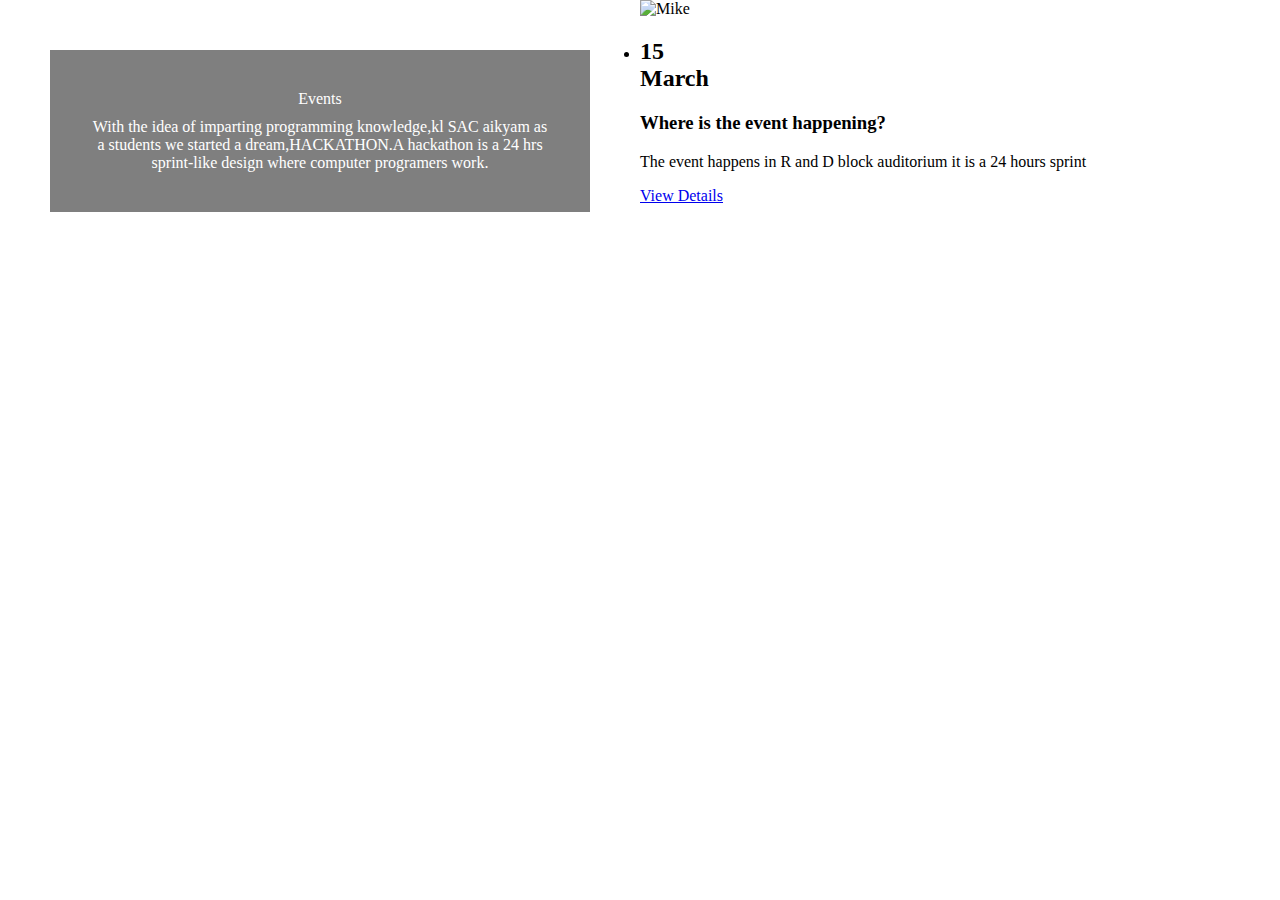
==== events.html @ 4fe62127 "Create events.html" ====
<!DOCTYPE html>
<html lang="en">

<head>
	  <style>
 
     
        body {
            margin: 0;
            padding: 0;
        }
        
       
        section .leftBox {
            width: 50%;
            height: 100%;
            float: left;
            padding: 50px;
            box-sizing: border-box;
        }
        
        section .leftBox .content {
            color: #fff;
            background: rgba(0, 0, 0, 0.5);
            padding: 40px;
            transition: .5s;
        }
      
        section .leftBox .content:hover {
            background: #e91e63;
        }
          
        
        section .leftBox .content h1 {
            margin: 0;
            padding: 0;
            font-size: 50px;
            text-transform: uppercase;
        }
        
        section .leftBox .content p {
            margin: 10px 0 0;
            padding: 0;
        }
          
        
        section .events {
            position: relative;
            width: 50%;
            height: 100%;
            background: rgba(0, 0, 0, 0.5);
            float: right;
            box-sizing: border-box;
        }
          
       
        section .events ul {
            position: absolute;
            top: 50%;
            transform: translateY(-50%);
            margin: 0;
            padding: 40px;
            box-sizing: border-box;
        }
       
        section .events ul li {
            list-style: none;
            background: #fff;
            box-sizing: border-box;
            height: 200px;
            margin: 15px 0;
        }
          
    
        section .events ul li .time {
            position: relative;
            padding: 20px;
            background: #262626;
            box-sizing: border-box;
            width: 30%;
            height: 100%;
            float: left;
            text-align: center;
            transition: .5s;
        }
          
       
        section .events ul li:hover .time {
            background: #e91e63;
        }
          
       
        section .events ul li .time h2 {
            position: absolute;
            margin: 0;
            padding: 0;
            top: 50%;
            left: 50%;
            transform: translate(-50%, -50%);
            color: #fff;
            font-size: 60px;
            line-height: 30px;
        }
          
      
        section .events ul li .time h2 span {
            font-size: 30px;
        }
          
      
        section .events ul li .details {
            padding: 20px;
            background: #fff;
            box-sizing: border-box;
            width: 70%;
            height: 100%;
            float: left;
        }
       
        section .events ul li .details h3 {
            position: relative;
            margin: 0;
            padding: 0;
            font-size: 22px;
        }
          
      
        section .events ul li .details p {
            position: relative;
            margin: 10px 0 0;
            padding: 0;
            font-size: 16px;
        }
        
        section .events ul li .details a {
            display: inline-block;
            text-decoration: none;
            padding: 10px 15px;
            border: 1.5px solid #262626;
            margin-top: 8px;
            font-size: 18px;
            transition: .5s;
        }
          
        
        section .events ul li .details a:hover {
            background: #e91e63;
            color: #fff;
            border-color: #e91e63;
        }
    </style>
</head>

<body>
	<section>
		<div class="leftBox">
			<div class="content">
				<center>Events<center>
				
<p>With the idea of imparting programming
   knowledge,kl SAC aikyam as a students 
   we started a dream,HACKATHON.A hackathon 
   is a 24 hrs sprint-like design where 
   computer programers work.</p>

</div>
		</div>
<div class="card">
      <img src="https://github.com/DeepakReddyG/CPB-Web/blob/main/Images/hackathon.jpeg?raw=true" alt="Mike" style="width:20%">
</div>
		
	</section>
<div class="events">
			<ul>
				<li>
					<div class="time">
						<h2>
							15 <br><span>March</span>
						</h2>
					</div>
					<div class="details">
						<h3>
							Where is the event happening?
						</h3>
						
<p>The event happens in R and D block 
                                          auditorium it is a 24 hours sprint</p>


						<a href="#">View Details</a>
					</div>
					
	</section>
</body>

</html>
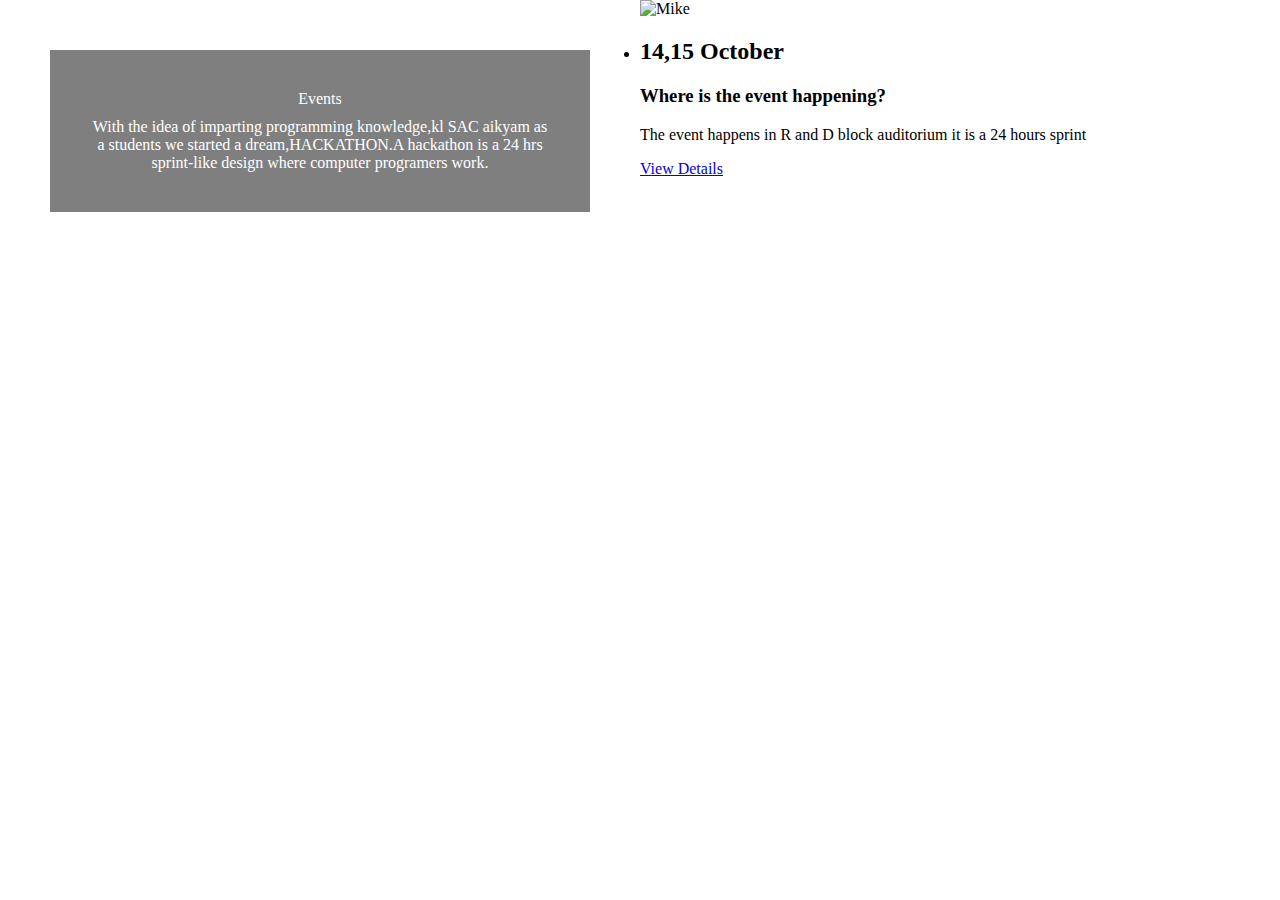
==== commit 7994df69: "Update events.html" ====
--- a/events.html
+++ b/events.html
@@ -175,7 +175,7 @@
 				<li>
 					<div class="time">
 						<h2>
-							15 <br><span>March</span>
+							14,15 <span>October</span>
 						</h2>
 					</div>
 					<div class="details">
